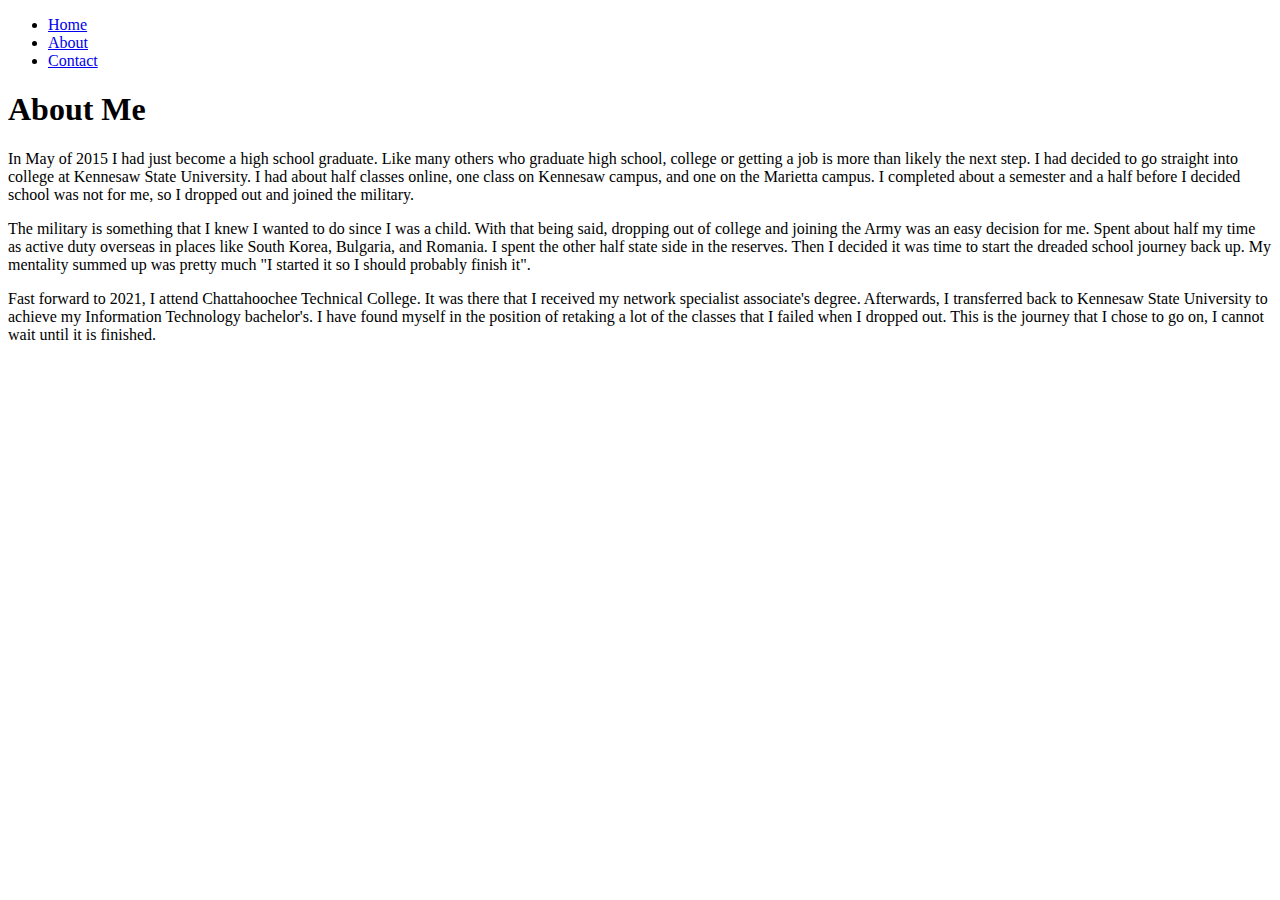
==== about.html @ e7210c78 "Add files via upload" ====
<!DOCTYPE html>
<html lang="en">
<head>
    <meta charset="UTF-8">
    <meta name="viewport" content="width=device-width, initial-scale=1.0">
    <title>About | DavonneB-Web-Development-Project</title>
    <link rel="stylesheet" href="css/styles.css">
</head>

<body>
    <header>
        <nav>
            <ul>
                <li><a href="index.html">Home</a>
                </li>
                <li><a href="about.html">About</a>
                </li>
                <li><a href="contact.html">Contact</a>
                </li>
            </ul>
        </nav>
    </header>
    
    <main>
        <section id="biography">
            <h1>About Me</h1>
            <p>In May of 2015 I had just become a high school graduate. Like many others who graduate high school, college or getting a job is more than likely the next step. I had decided to go straight into college at Kennesaw State University. I had about half classes online, one class on Kennesaw campus, and one on the Marietta campus. I completed about a semester and a half before I decided school was not for me, so I dropped out and joined the military.</p>
            <p>The military is something that I knew I wanted to do since I was a child. With that being said, dropping out of college and joining the Army was an easy decision for me. Spent about half my time as active duty overseas in places like South Korea, Bulgaria, and Romania. I spent the other half state side in the reserves. Then I decided it was time to start the dreaded school journey back up. My mentality summed up was pretty much "I started it so I should probably finish it".</p>
            <p>Fast forward to 2021, I attend Chattahoochee Technical College. It was there that I received my network specialist associate's degree. Afterwards, I transferred back to Kennesaw State University to achieve my Information Technology bachelor's. I have found myself in the position of retaking a lot of the classes that I failed when I dropped out. This is the journey that I chose to go on, I cannot wait until it is finished. </p>
        </section>
    </main>
    


    <script src="js/script.js"></script>
</body>
</html>
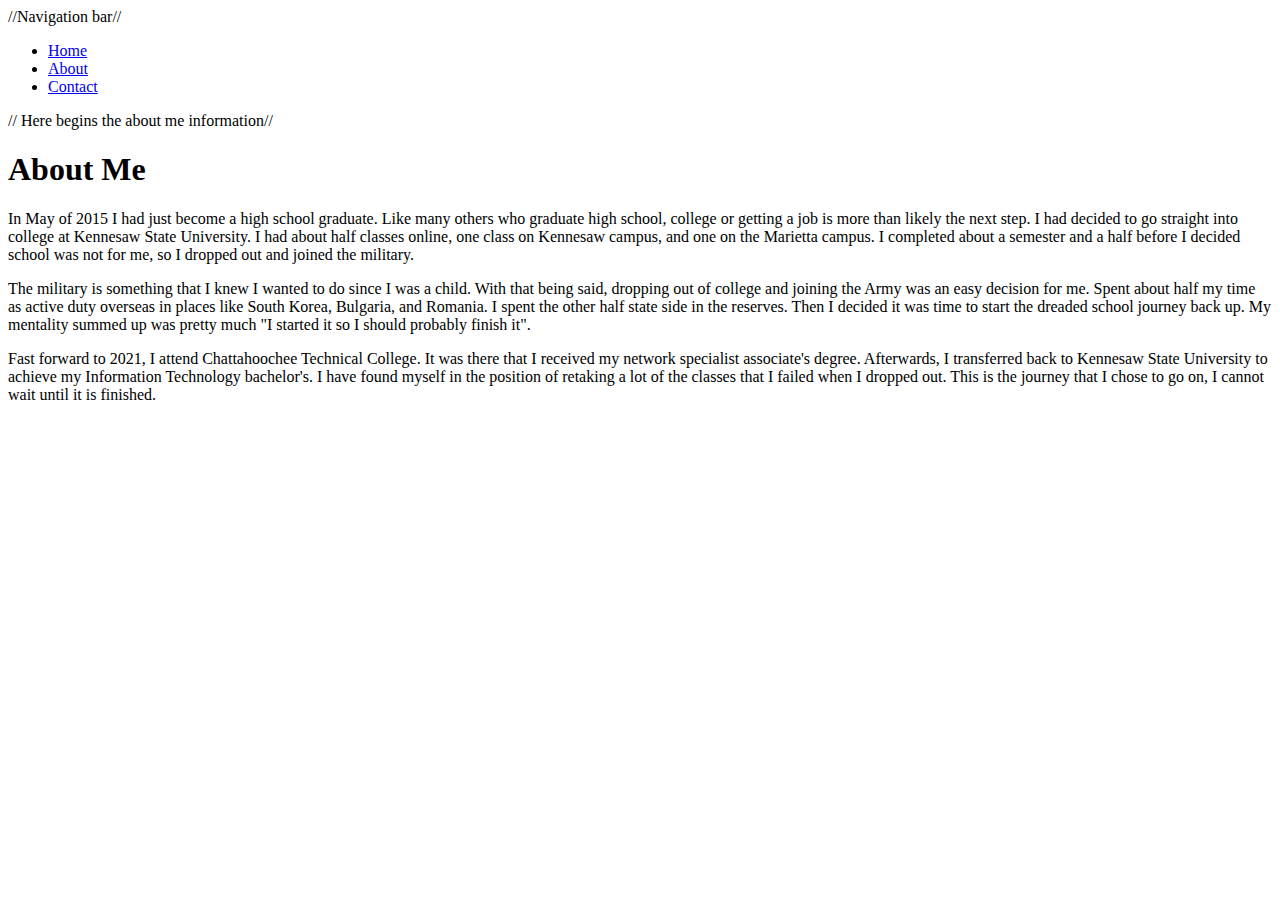
==== commit d27ff835: "Add files via upload" ====
--- a/about.html
+++ b/about.html
@@ -6,6 +6,8 @@
     <title>About | DavonneB-Web-Development-Project</title>
     <link rel="stylesheet" href="css/styles.css">
 </head>
+
+//Navigation bar//
 
 <body>
     <header>
@@ -21,6 +23,8 @@
         </nav>
     </header>
     
+// Here begins the about me information//
+
     <main>
         <section id="biography">
             <h1>About Me</h1>
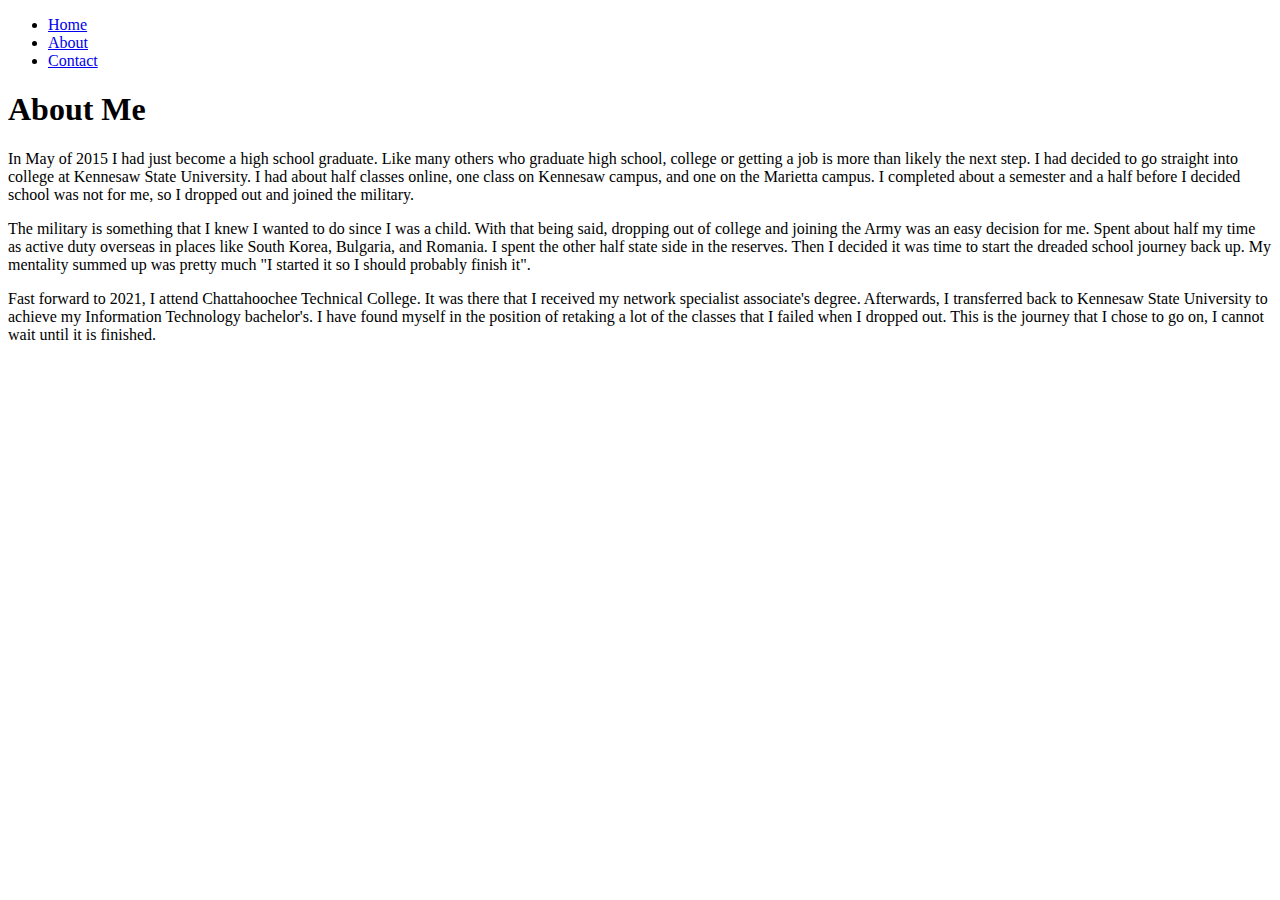
==== commit 9bfffc54: "Add files via upload" ====
--- a/about.html
+++ b/about.html
@@ -6,8 +6,6 @@
     <title>About | DavonneB-Web-Development-Project</title>
     <link rel="stylesheet" href="css/styles.css">
 </head>
-
-//Navigation bar//
 
 <body>
     <header>
@@ -23,8 +21,6 @@
         </nav>
     </header>
     
-// Here begins the about me information//
-
     <main>
         <section id="biography">
             <h1>About Me</h1>
